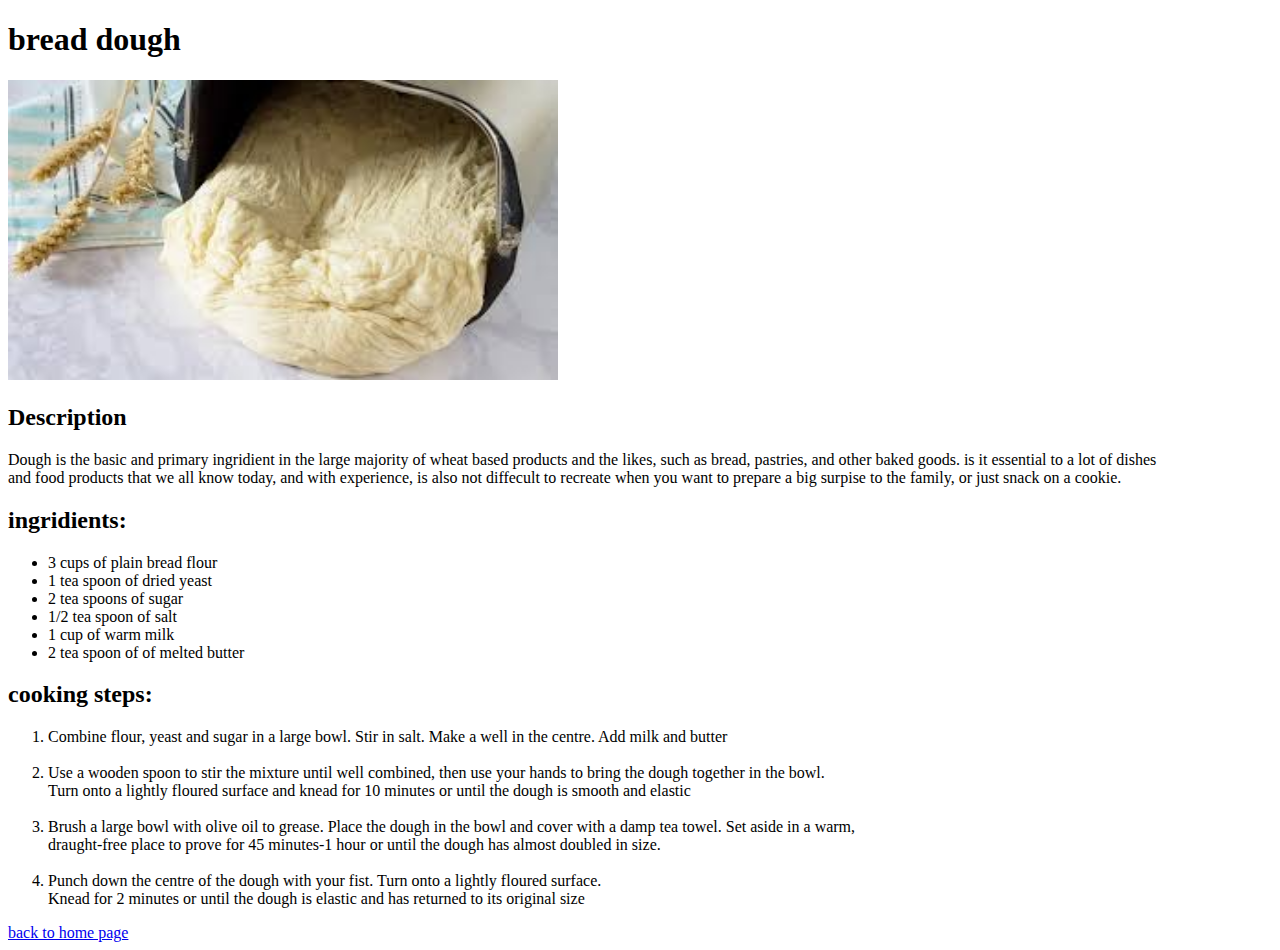
==== recipes/dough.html @ 0d5e1000 "add index page, images folder, and 2 recipes pages" ====
<!DOCTYPE html>
<html lang="en">
<head>
    <meta charset="UTF-8">
    <meta name="viewport" content="width=device-width, initial-scale=1.0">
    <title>recipes: Dough</title>
</head>
<body>
    <h1>bread dough</h1>

    <img src="../images/breaddough.jpeg" height="300px" width="550px">

    <h2>Description</h2>
    <p>Dough is the basic and primary ingridient in the large majority of wheat based products and the likes, such as bread, pastries, and other baked goods.
        is it essential to a lot of dishes <br> and food products that we all know today, and with experience, is also not diffecult to recreate when you want 
        to prepare a big surpise to the family, or just snack on a cookie. </p>

    <h2>ingridients:</h2>
    <ul>
        <li>3 cups of plain bread flour</li>
        <li>1 tea spoon of dried yeast</li>
        <li>2 tea spoons of sugar</li>
        <li>1/2 tea spoon of salt</li>
        <li>1 cup of warm milk</li>
        <li>2 tea spoon of of melted butter</li>
    </ul>

    
    <h2>cooking steps:</h2>
    <ol>
        <li>Combine flour, yeast and sugar in a large bowl. Stir in salt. Make a well in the centre. Add milk and butter</li>
        <br>
        <li>Use a wooden spoon to stir the mixture until well combined, then use your hands to bring the dough together in the bowl.<br>
            Turn onto a lightly floured surface and knead for 10 minutes or until the dough is smooth and elastic</li>
            <br>
        <li>Brush a large bowl with olive oil to grease. Place the dough in the bowl and cover with a damp tea towel. Set aside in a warm,<br>
            draught-free place to prove for 45 minutes-1 hour or until the dough has almost doubled in size.</li>
            <br>
        <li>Punch down the centre of the dough with your fist. Turn onto a lightly floured surface.<br>
            Knead for 2 minutes or until the dough is elastic and has returned to its original size</li>
    </ol>

    <a href="../index.html">back to home page</a>
</body>
</html>
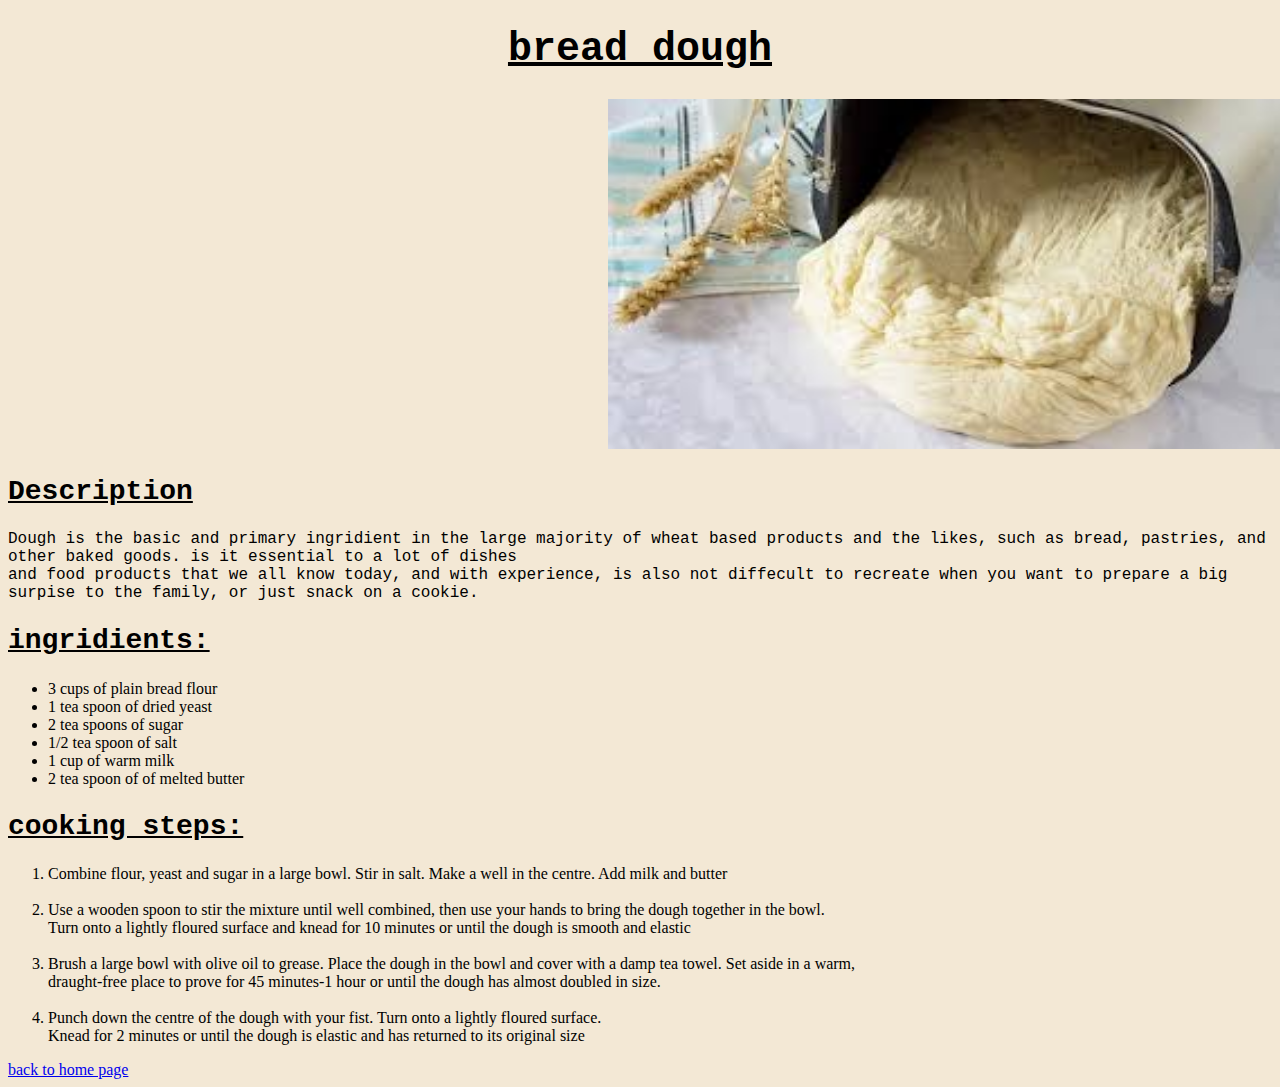
==== commit 99bcfb1a: "add css files folder update dough recipe file" ====
--- a/recipes/dough.html
+++ b/recipes/dough.html
@@ -4,11 +4,12 @@
     <meta charset="UTF-8">
     <meta name="viewport" content="width=device-width, initial-scale=1.0">
     <title>recipes: Dough</title>
+    <link rel="stylesheet" href="../cssfolds/dough.css">
 </head>
 <body>
     <h1>bread dough</h1>
 
-    <img src="../images/breaddough.jpeg" height="300px" width="550px">
+    <img class="Y"  src="../images/breaddough.jpeg">
 
     <h2>Description</h2>
     <p>Dough is the basic and primary ingridient in the large majority of wheat based products and the likes, such as bread, pastries, and other baked goods.
--- a/cssfolds/dough.css
+++ b/cssfolds/dough.css
@@ -0,0 +1,30 @@
+* {
+    background-color: rgb(243, 232, 213); 
+}
+
+h1,
+h2 {
+    text-decoration: underline;
+}
+
+h1 {
+    font-size: 40px;
+    text-align: center;
+}
+
+h2 {
+    font-size: 28px;
+}
+
+h1,
+h2,
+p {
+   font-family: 'Courier New', Courier, monospace;
+}
+
+.Y {
+    margin-left: 600px;
+    height: 350px;
+    width: 675px;
+}
+
